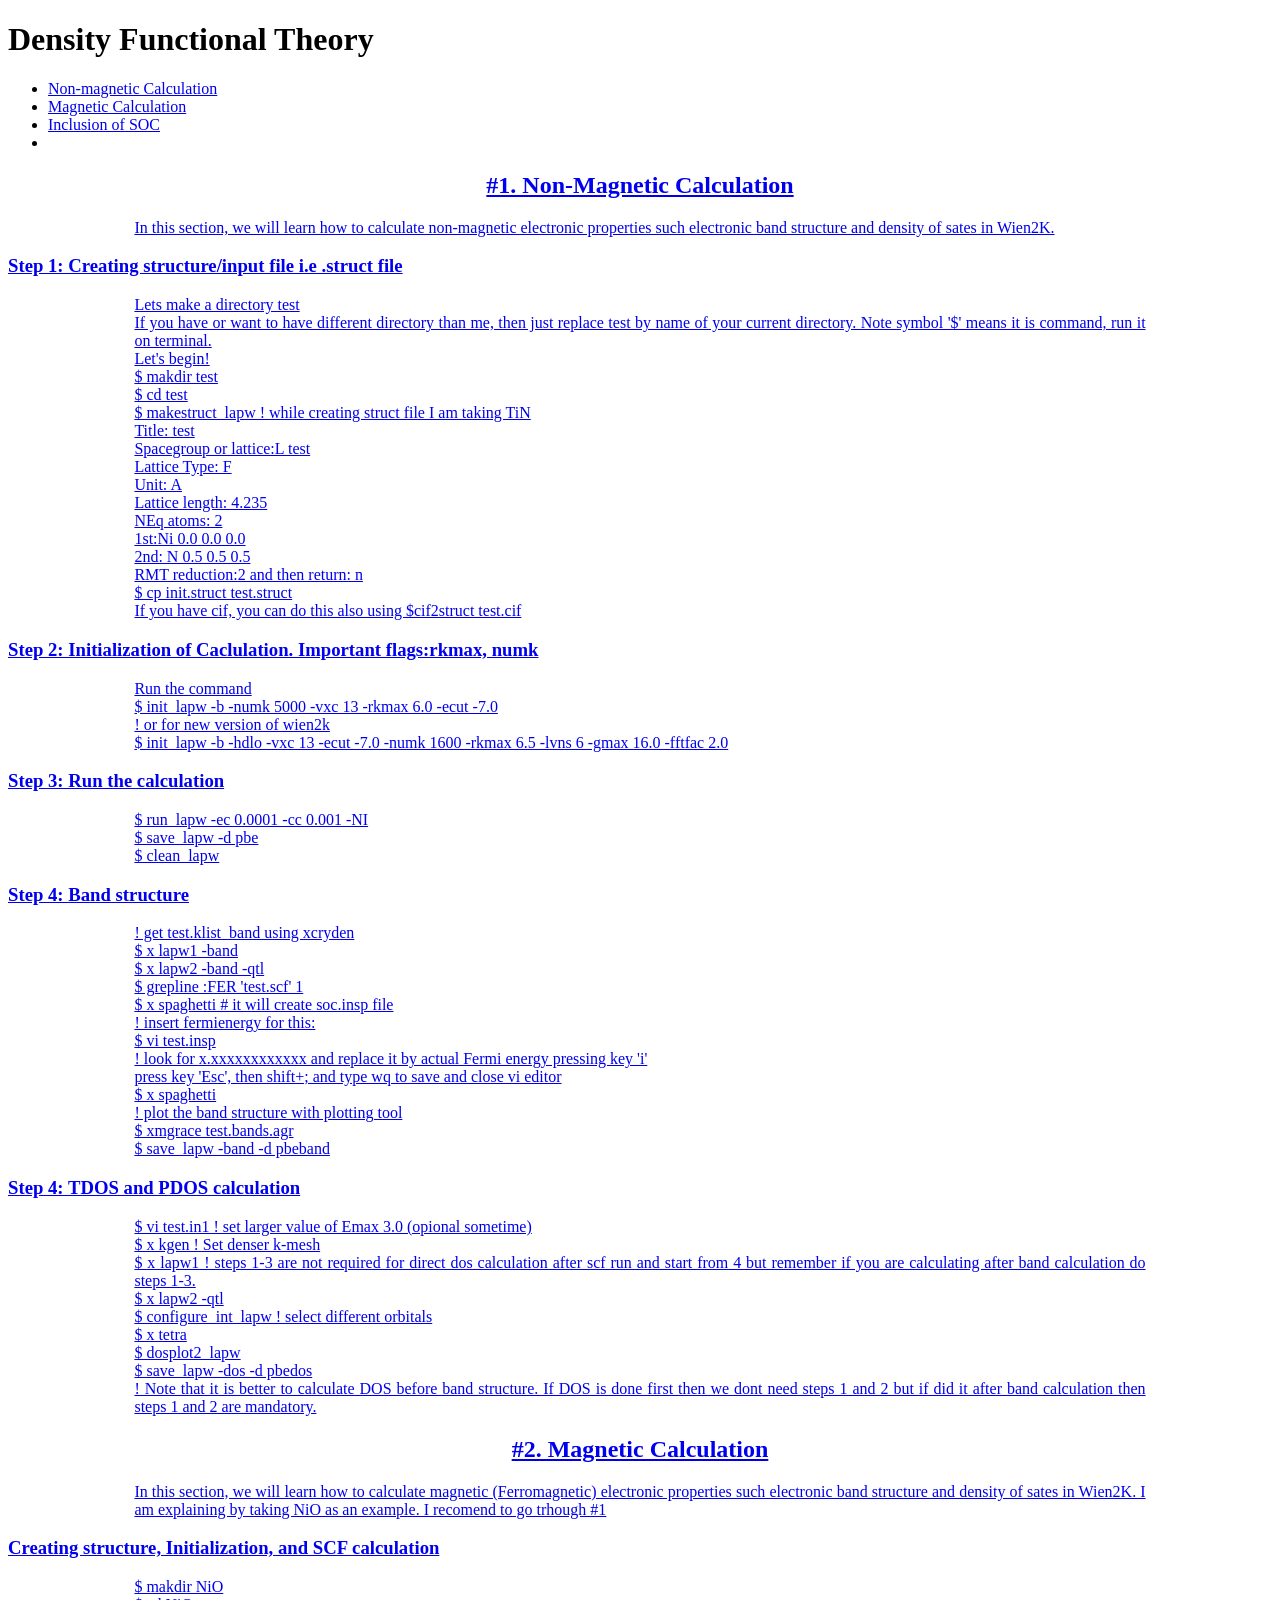
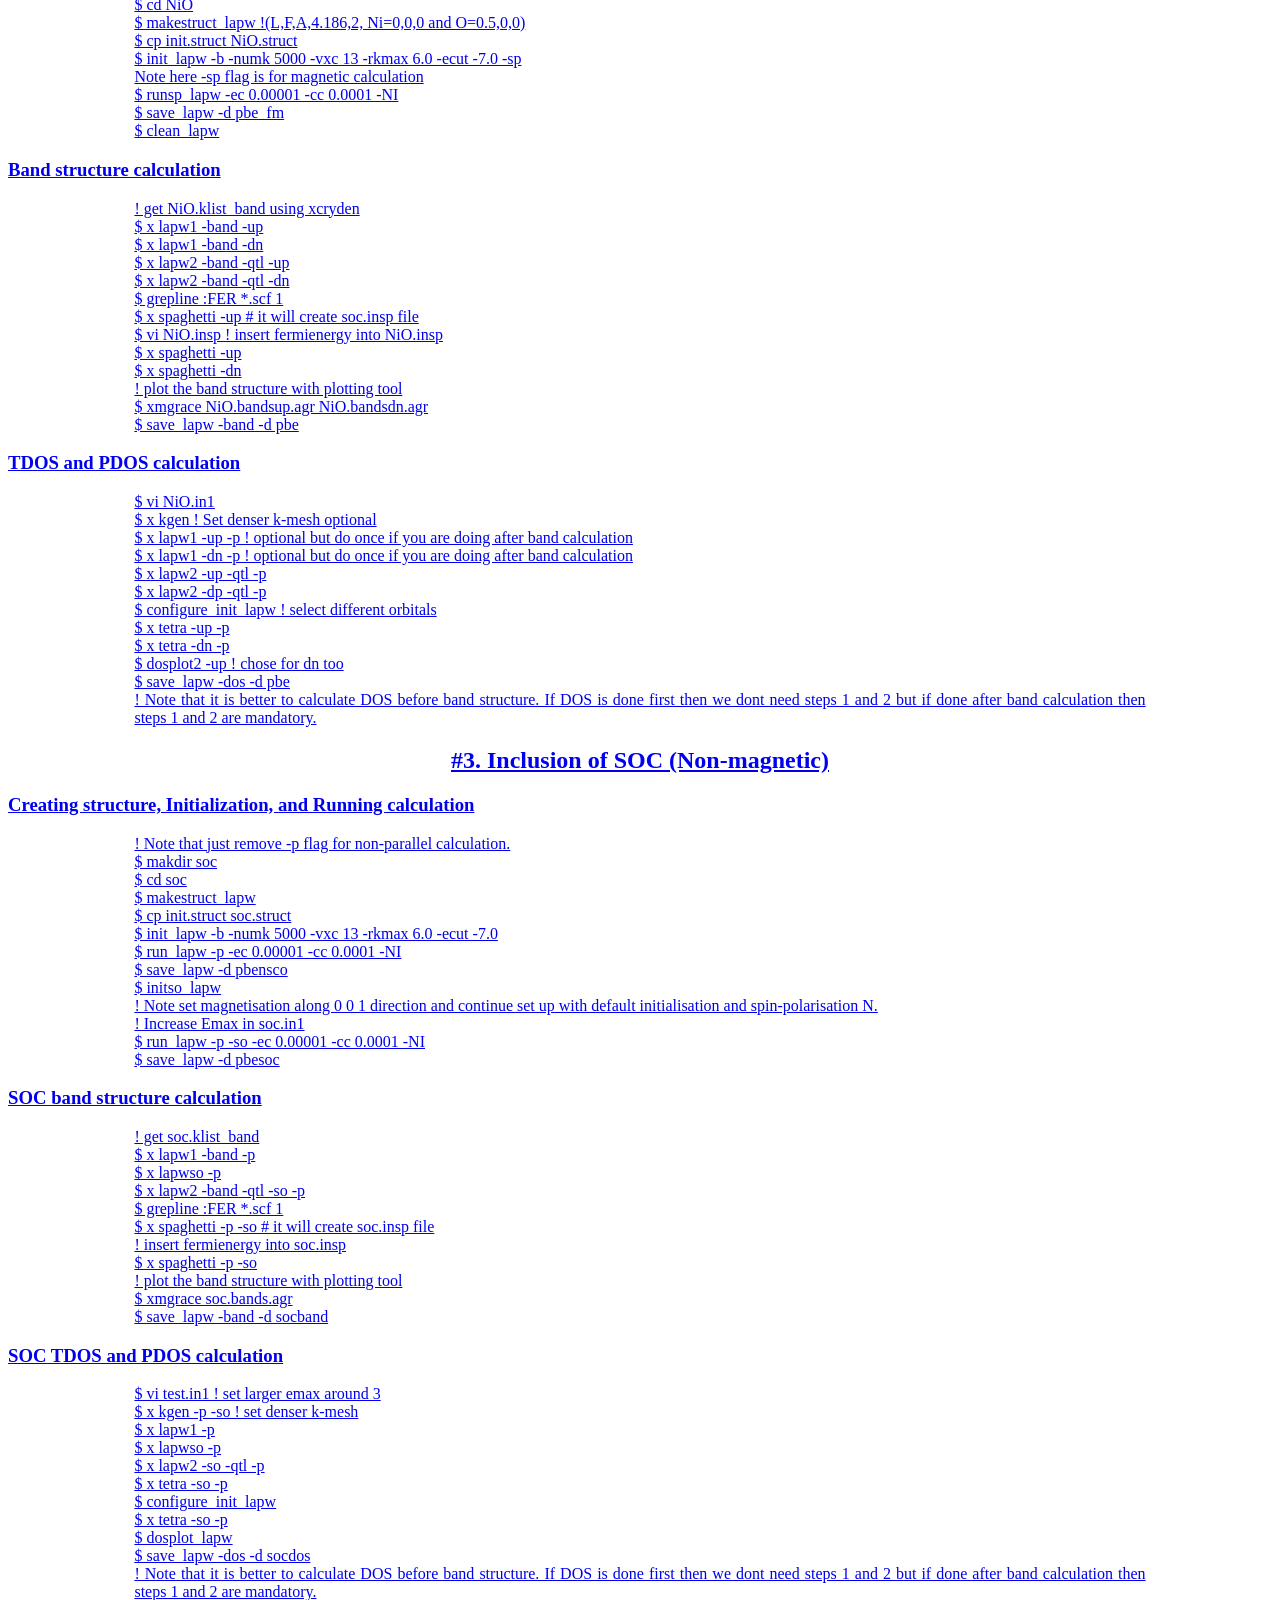
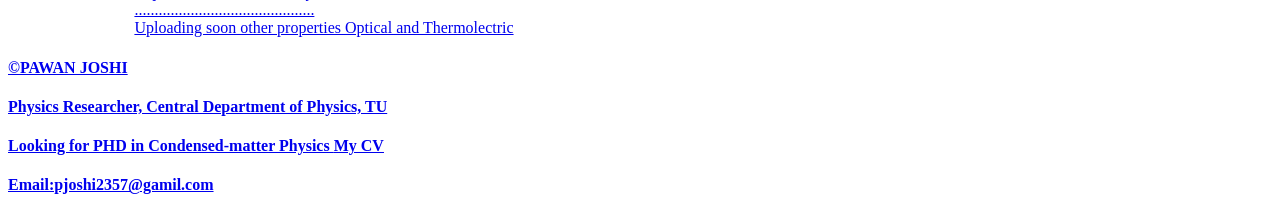
==== index.html @ e41b2f81 "Update title and header to Density Functional Theory" ====
<!DOCTYPE html>
<html lang="en">
<head>
    <meta charset="UTF-8">
    <meta name="viewport" content="width=device-width, initial-scale=1.0">
    <title> Density Functional Theory </title>
    <link rel="stylesheet" href="styles.css"> 
</head>
<style>
    h2 {
        text-align: center;
    }
    p {
        text-align: justify;
        width: 80%;
        margin: 0 auto;
    }
</style>
<body>
    <header>
        <h1>Density Functional Theory</h1>
    </header>

    <nav>
        <ul>
            <li><a href="#non-magnetic">Non-magnetic Calculation</a></li>
            <li><a href="#magnetic">Magnetic Calculation</a></li>
            <li><a href="#soc">Inclusion of SOC</a></li>
            <li> <a href ="#quantum-espresso/Phonons/readme.md"<a/></li>
        </ul>
    </nav>
    <section id="non-magnetic">
        <h2>#1. Non-Magnetic Calculation</h2>
        <p>In this section, we will learn how to calculate non-magnetic electronic properties such electronic band structure and density of sates in Wien2K.<p>
        <h3>Step 1: Creating structure/input file i.e .struct file</h3>
        <p>Lets make a directory test<p>
        <p>If you have or want to have different directory than me, then just replace test by name of your current directory. Note symbol '$' means it is command, run it on terminal.<p>
        <p> Let's begin!</p>
        <p>$ makdir test<p>
        <p>$ cd test<p>
        <p>$ makestruct_lapw ! while creating struct file I am taking TiN<p>
        <p>Title: test<p>
        <p>Spacegroup or lattice:L test<p>
        <p>Lattice Type: F<p>
        <p>Unit: A<p>
        <p>Lattice length: 4.235<p>
        <p>NEq atoms: 2<p>
        <p>1st:Ni 0.0 0.0 0.0<p>
        <p>2nd: N 0.5 0.5 0.5<p>
        <p>RMT reduction:2 and then return: n<p>
        <p>$ cp init.struct test.struct<p>
        <p>If you have cif, you can do this also using $cif2struct test.cif<p>
        <h3>Step 2: Initialization of Caclulation. Important flags:rkmax, numk</h3>
        <p>Run the command<p>
        <p>$ init_lapw -b -numk 5000 -vxc 13 -rkmax 6.0 -ecut -7.0<p>
        <p>! or for new version of wien2k<p>
        <p>$ init_lapw -b -hdlo -vxc 13 -ecut -7.0 -numk 1600 -rkmax 6.5 -lvns 6 -gmax 16.0 -fftfac 2.0<p>
        <h3>Step 3: Run the calculation</h3>
        <p>$ run_lapw -ec 0.0001 -cc 0.001 -NI<p>
        <p>$ save_lapw -d pbe<p>
        <p>$ clean_lapw</p>

        <h3>Step 4: Band structure </h3>
        <p>! get test.klist_band using xcryden<p>
        <p>$ x lapw1 -band <p>
        <p>$ x lapw2 -band -qtl<p>
        <p>$ grepline :FER 'test.scf' 1 <p>
        <p>$ x spaghetti  # it will create soc.insp file<p>
        <p>! insert fermienergy  for this:<p>
        <p>$ vi test.insp<p>
        <p>! look for x.xxxxxxxxxxxx and replace it by actual Fermi energy pressing key 'i'<p>
        <p>press key 'Esc', then shift+; and type wq to save and close vi editor<p>
        <p>$ x spaghetti<p>
        <p>! plot the band structure with plotting tool<p>
        <p>$ xmgrace test.bands.agr<p>
        <p>$ save_lapw -band -d pbeband<p>

        <h3>Step 4: TDOS and PDOS calculation </h3>
        <p>$ vi test.in1 ! set larger value of Emax 3.0 (opional sometime)<p>
        <p>$ x kgen  ! Set denser k-mesh <p>
       <p>$ x lapw1  ! steps 1-3 are not required for direct dos calculation after scf run and start from 4   but remember if you are calculating after band calculation do steps 1-3.<p>
       <p>$ x lapw2 -qtl <p>
       <p>$ configure_int_lapw ! select different orbitals<p>
       <p>$ x tetra <p>
       <p>$ dosplot2_lapw<p>
       <p>$ save_lapw -dos -d pbedos</p>

   <p>! Note that it is better to calculate DOS before band structure. If DOS is done first then we dont need steps 1 and 2 but if did it after band calculation then steps 1 and 2 are mandatory.<p>
    <section>

    <section id="magnetic">
     <h2>#2. Magnetic Calculation</h2>
       <p>In this section, we will learn how to calculate magnetic (Ferromagnetic) electronic        properties such electronic band structure and density of sates in Wien2K. I am explaining by taking NiO as an example. I recomend to go trhough #1<p>
      <h3> Creating structure, Initialization, and SCF calculation </h3>
       <p>$ makdir NiO<p>
       <p>$ cd NiO<p>
       <p>$ makestruct_lapw !(L,F,A,4.186,2, Ni=0,0,0 and O=0.5,0,0)<p>
       <p>$ cp init.struct NiO.struct<p>
       <p>$ init_lapw -b -numk 5000 -vxc 13 -rkmax 6.0 -ecut -7.0 -sp<p>
       <p>Note here -sp flag is for magnetic calculation<p>
       <p>$ runsp_lapw  -ec 0.00001 -cc 0.0001 -NI<p>
       <p>$ save_lapw -d pbe_fm<p>
       <p>$ clean_lapw<p>

  <h3> Band structure calculation </h3> 
      <p>! get NiO.klist_band using xcryden<p>
      <p>$ x lapw1 -band -up<p>
      <p>$ x lapw1 -band -dn<p>
      <p>$ x lapw2 -band -qtl -up<p>
      <p>$ x lapw2 -band -qtl -dn<p>
      <p>$ grepline :FER *.scf 1<p>
      <p>$ x spaghetti -up   # it will create soc.insp file<p>
      <p>$ vi NiO.insp ! insert fermienergy into NiO.insp<p>
      <p>$ x spaghetti -up<p>
      <p>$ x spaghetti -dn<p>
      <p>! plot the band structure with plotting tool<p>
      <p>$ xmgrace NiO.bandsup.agr NiO.bandsdn.agr<p>
      <p>$ save_lapw -band -d pbe<p>

  <h3> TDOS and PDOS calculation </h3> 
     <p>$ vi NiO.in1<p>
     <p>$ x kgen   ! Set denser k-mesh optional<p>
     <p>$ x lapw1 -up -p ! optional but do once if you are doing after band calculation<p>
     <p>$ x lapw1 -dn -p ! optional but do once if you are doing after band calculation<p>
     <p>$ x lapw2 -up -qtl -p<p>
     <p>$ x lapw2 -dp -qtl -p<p>
     <p>$ configure_init_lapw ! select different orbitals<p>
     <p>$ x tetra -up -p<p>
     <p>$ x tetra -dn -p<p>
     <p>$ dosplot2 -up ! chose for dn too<p>
     <p>$ save_lapw -dos -d pbe<p>

     <p>! Note that it is better to calculate DOS before band structure. If DOS is done first then we dont need steps 1 and 2 but if done after band calculation then steps 1 and 2 are mandatory.<p>
    <section>

    <section id="soc">
     <h2>#3. Inclusion of SOC (Non-magnetic)</h2>
      <h3>Creating structure, Initialization, and Running calculation</h3>
       <p>! Note that just remove -p flag for non-parallel calculation.<p>
       <p>$ makdir soc<p>
       <p>$ cd soc<p>
       <p>$ makestruct_lapw<p>
       <p>$ cp init.struct soc.struct<p>
       <p>$ init_lapw -b -numk 5000 -vxc 13 -rkmax 6.0 -ecut -7.0<p>
       <p>$ run_lapw -p -ec 0.00001 -cc 0.0001 -NI<p>
       <p>$ save_lapw -d pbensco<p>
       <p>$ initso_lapw<p>
       <p>! Note set magnetisation along 0 0 1 direction and continue set up with default initialisation and spin-polarisation N.<p>
       <p>! Increase Emax in soc.in1<p>
       <p>$ run_lapw -p -so -ec 0.00001 -cc 0.0001 -NI<p>
       <p>$ save_lapw -d pbesoc<p>
    <h3> SOC band structure calculation</h3>
       <p>! get soc.klist_band<p>
       <p>$ x lapw1 -band -p <p>
       <p>$ x lapwso -p <p>
       <p>$ x lapw2 -band -qtl -so -p<p>
       <p>$ grepline :FER *.scf 1 <p>
       <p>$ x spaghetti -p -so # it will create soc.insp file<p>
       <p>! insert fermienergy into soc.insp<p>
       <p>$ x spaghetti -p -so<p> 
       <p>! plot the band structure with plotting tool<p>
       <p>$ xmgrace soc.bands.agr<p>
       <p>$ save_lapw -band -d socband<p>
  <h3>SOC TDOS and PDOS calculation</h3>
       <p>$ vi test.in1 ! set larger emax around 3<p>
       <p>$ x kgen -p -so ! set denser k-mesh<p>
       <p>$ x lapw1 -p<p>
       <p>$ x lapwso -p<p>
       <p>$ x lapw2 -so -qtl -p<p>
       <p>$ x tetra -so -p<p>
       <p>$ configure_init_lapw<p>
       <p>$ x tetra -so -p<p>
       <p>$ dosplot_lapw<p>
       <p>$ save_lapw -dos -d socdos<p>
 
    <p>! Note that it is better to calculate DOS before band structure. If DOS is done first then we dont need steps 1 and 2 but if done after band calculation then steps 1 and 2 are mandatory.<p>  
    <section>
    
    <section>
    <p> .............................................<p>
    <p>Uploading soon other properties Optical and Thermolectric
    <section>
    <footer>
        <h4>©PAWAN JOSHI<h4>
        <h4> Physics Researcher, Central Department of Physics, TU<h4>
        <h4> Looking for PHD in Condensed-matter Physics
        <a href="https://drive.google.com/file/d/1QmElT2_a_pyCAQo_emN_wL_TsBuo5EBz/view?usp=sharing" target="_blank">My CV</a>
        <h4>
        <h4> Email:pjoshi2357@gamil.com <h4>
    </footer>
</body>
</html>
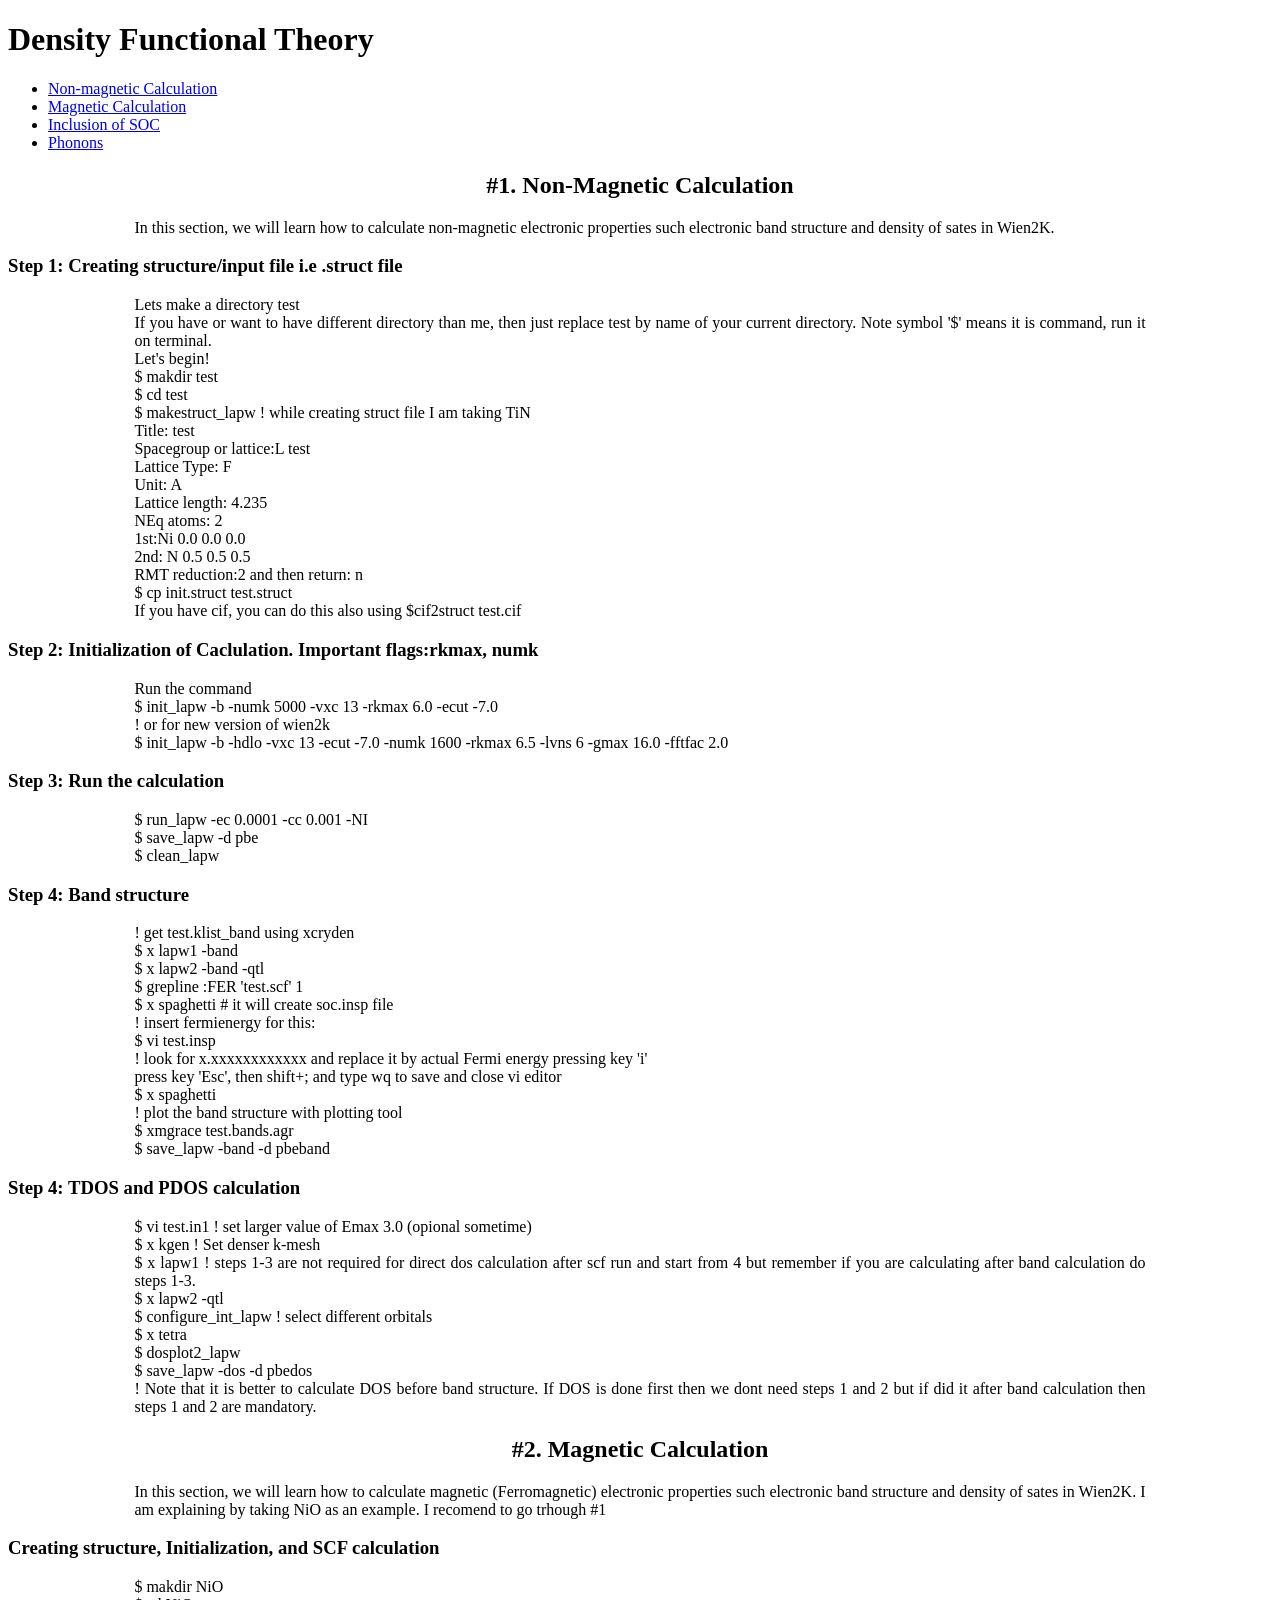
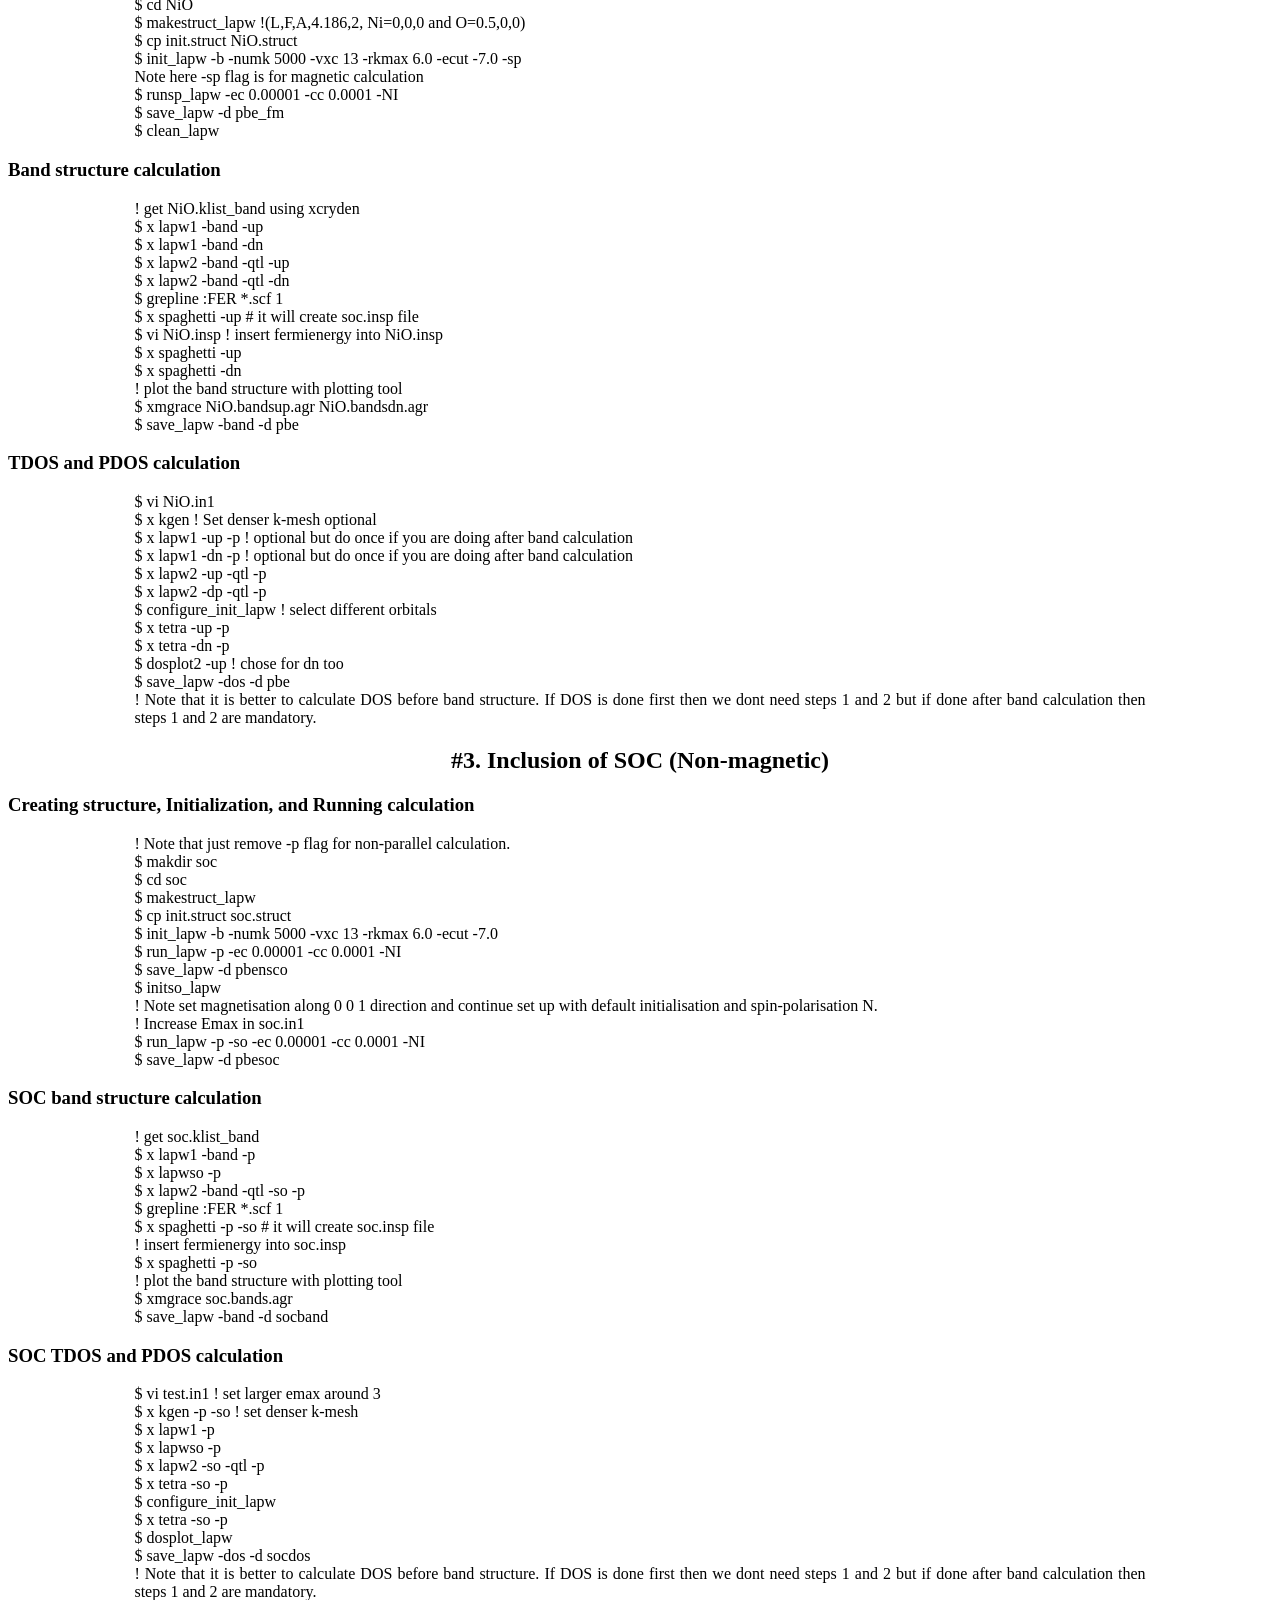
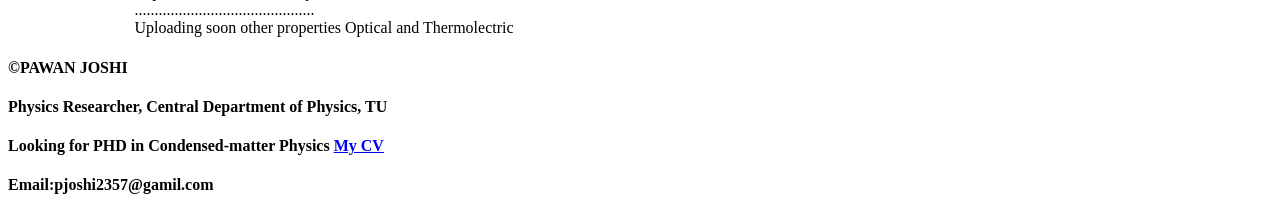
==== commit 994c2853: "Fix link to Phonons readme in index.html" ====
--- a/index.html
+++ b/index.html
@@ -26,7 +26,7 @@
             <li><a href="#non-magnetic">Non-magnetic Calculation</a></li>
             <li><a href="#magnetic">Magnetic Calculation</a></li>
             <li><a href="#soc">Inclusion of SOC</a></li>
-            <li> <a href ="#quantum-espresso/Phonons/readme.md"<a/></li>
+            <li> <a href ="quantum-espresso/Phonons/readme.md" > Phonons </a> </li>
         </ul>
     </nav>
     <section id="non-magnetic">
